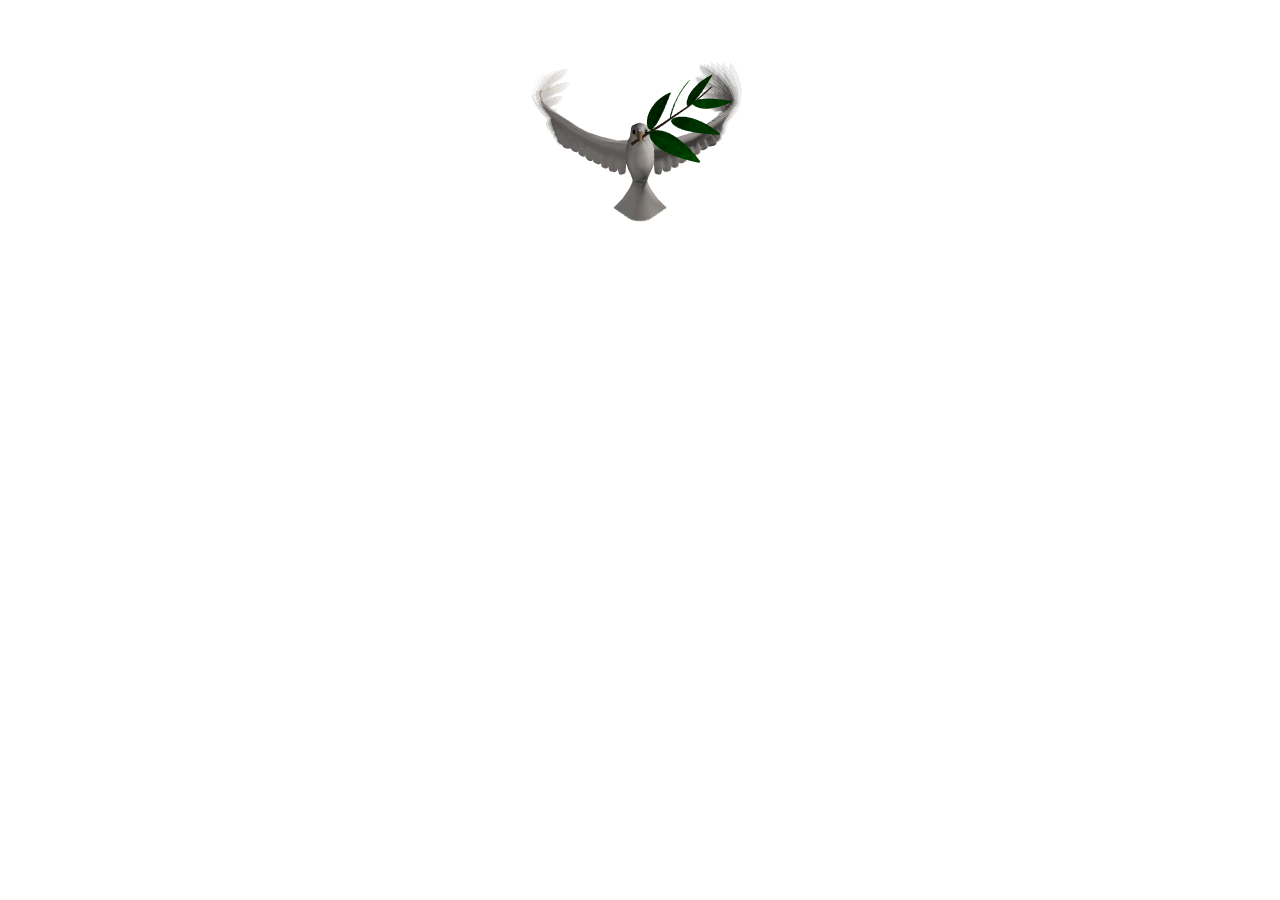
==== index.html @ 42bc7f1a "first commit" ====
<!DOCTYPE html>
<html lang="en">

<head>
    <meta charset="utf-8">
    <meta name="viewport" content="width=device-width, initial-scale=1.0, shrink-to-fit=no">
    <title>Untitled</title>
    <link rel="stylesheet" href="https://cdn.jsdelivr.net/npm/bootstrap@5.0.1/dist/css/bootstrap.min.css">
    <link rel="stylesheet" href="https://fonts.googleapis.com/css?family=Lora">
    <link rel="stylesheet" href="./p.css">
</head>

<body>
    <section class="article-clean">
        <div class="container">
            <div class="row">
                <div class="col-lg-10 col-xl-8 offset-lg-1 offset-xl-2">
                   
                    <div class="text">
                        
                        <figure class="figure d-block"><img class="figure-img" src="./dove.gif">
                            
                        </figure>
                       
                    </div>
                </div>
            </div>
        </div>
    </section>
    <script src="https://cdn.jsdelivr.net/npm/bootstrap@5.0.1/dist/js/bootstrap.bundle.min.js"></script>
</body>

</html>
---- p.css ----
.article-clean{color:#56585b;background-color:#fff;font-family:Lora,serif;font-size:14px}.article-clean .intro{font-size:16px;margin:0 auto 30px}.article-clean .intro h1{font-size:32px;margin-bottom:15px;padding-top:20px;line-height:1.5;color:inherit;margin-top:20px}.article-clean .intro p{color:#929292;font-size:12px}.article-clean .intro p .by{font-style:italic}.article-clean .intro p .date{text-transform:uppercase;padding:4px 0 4px 10px;margin-left:10px;border-left:1px solid #ddd}.article-clean .intro p a{color:#333;text-transform:uppercase;padding-left:3px}.article-clean .intro img{margin-top:20px}.article-clean .text p{margin-bottom:20px;line-height:1.45}.article-clean .text h2{margin-top:28px;margin-bottom:20px;line-height:1.45;font-size:16px;font-weight:700;color:#333}@media (min-width:768px){.article-clean .text p{font-size:16px}.article-clean .text h2{font-size:20px}}.article-clean .text figure{text-align:center;margin-top:30px;margin-bottom:20px}.article-clean .text figure img{margin-bottom:12px;max-width:100%}
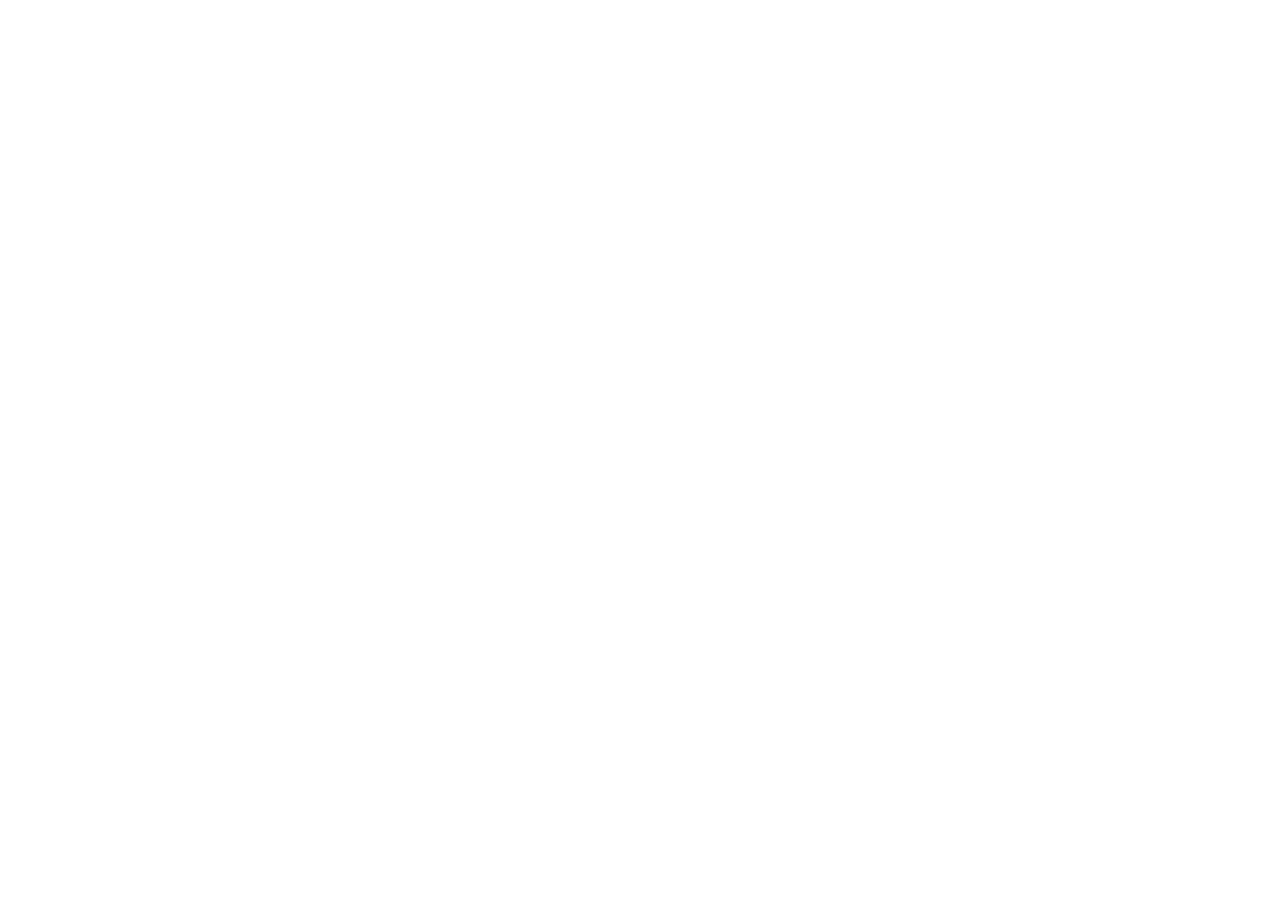
==== commit feb16c67: "g" ====
--- a/index.html
+++ b/index.html
@@ -5,7 +5,7 @@
 <head>
     <meta charset="utf-8">
     <meta name="viewport" content="width=device-width, initial-scale=1.0, shrink-to-fit=no">
-    <title>Untitled</title>
+    <title>Dove Love</title>
     <link rel="stylesheet" href="https://cdn.jsdelivr.net/npm/bootstrap@5.0.1/dist/css/bootstrap.min.css">
     <link rel="stylesheet" href="https://fonts.googleapis.com/css?family=Lora">
     <link rel="stylesheet" href="./p.css">
@@ -19,7 +19,7 @@
                    
                     <div class="text">
                         
-                        <figure class="figure d-block"><img class="figure-img" src="./dove.gif">
+                        <figure class="figure d-block"><div id="doves"></div>
                             
                         </figure>
                        
--- a/p.css
+++ b/p.css
@@ -1 +1,4 @@
-.article-clean{color:#56585b;background-color:#fff;font-family:Lora,serif;font-size:14px}.article-clean .intro{font-size:16px;margin:0 auto 30px}.article-clean .intro h1{font-size:32px;margin-bottom:15px;padding-top:20px;line-height:1.5;color:inherit;margin-top:20px}.article-clean .intro p{color:#929292;font-size:12px}.article-clean .intro p .by{font-style:italic}.article-clean .intro p .date{text-transform:uppercase;padding:4px 0 4px 10px;margin-left:10px;border-left:1px solid #ddd}.article-clean .intro p a{color:#333;text-transform:uppercase;padding-left:3px}.article-clean .intro img{margin-top:20px}.article-clean .text p{margin-bottom:20px;line-height:1.45}.article-clean .text h2{margin-top:28px;margin-bottom:20px;line-height:1.45;font-size:16px;font-weight:700;color:#333}@media (min-width:768px){.article-clean .text p{font-size:16px}.article-clean .text h2{font-size:20px}}.article-clean .text figure{text-align:center;margin-top:30px;margin-bottom:20px}.article-clean .text figure img{margin-bottom:12px;max-width:100%}+.article-clean{color:#56585b;background-color:#fff;font-family:Lora,serif;font-size:14px}.article-clean .intro{font-size:16px;margin:0 auto 30px}.article-clean .intro h1{font-size:32px;margin-bottom:15px;padding-top:20px;line-height:1.5;color:inherit;margin-top:20px}.article-clean .intro p{color:#929292;font-size:12px}.article-clean .intro p .by{font-style:italic}.article-clean .intro p .date{text-transform:uppercase;padding:4px 0 4px 10px;margin-left:10px;border-left:1px solid #ddd}.article-clean .intro p a{color:#333;text-transform:uppercase;padding-left:3px}.article-clean .intro img{margin-top:20px}.article-clean .text p{margin-bottom:20px;line-height:1.45}.article-clean .text h2{margin-top:28px;margin-bottom:20px;line-height:1.45;font-size:16px;font-weight:700;color:#333}@media (min-width:768px){.article-clean .text p{font-size:16px}.article-clean .text h2{font-size:20px}}.article-clean .text figure{text-align:center;margin-top:30px;margin-bottom:20px}.article-clean .text figure img{margin-bottom:12px;max-width:100%}
+#doves{
+    background-image: url("./dove.gif");
+}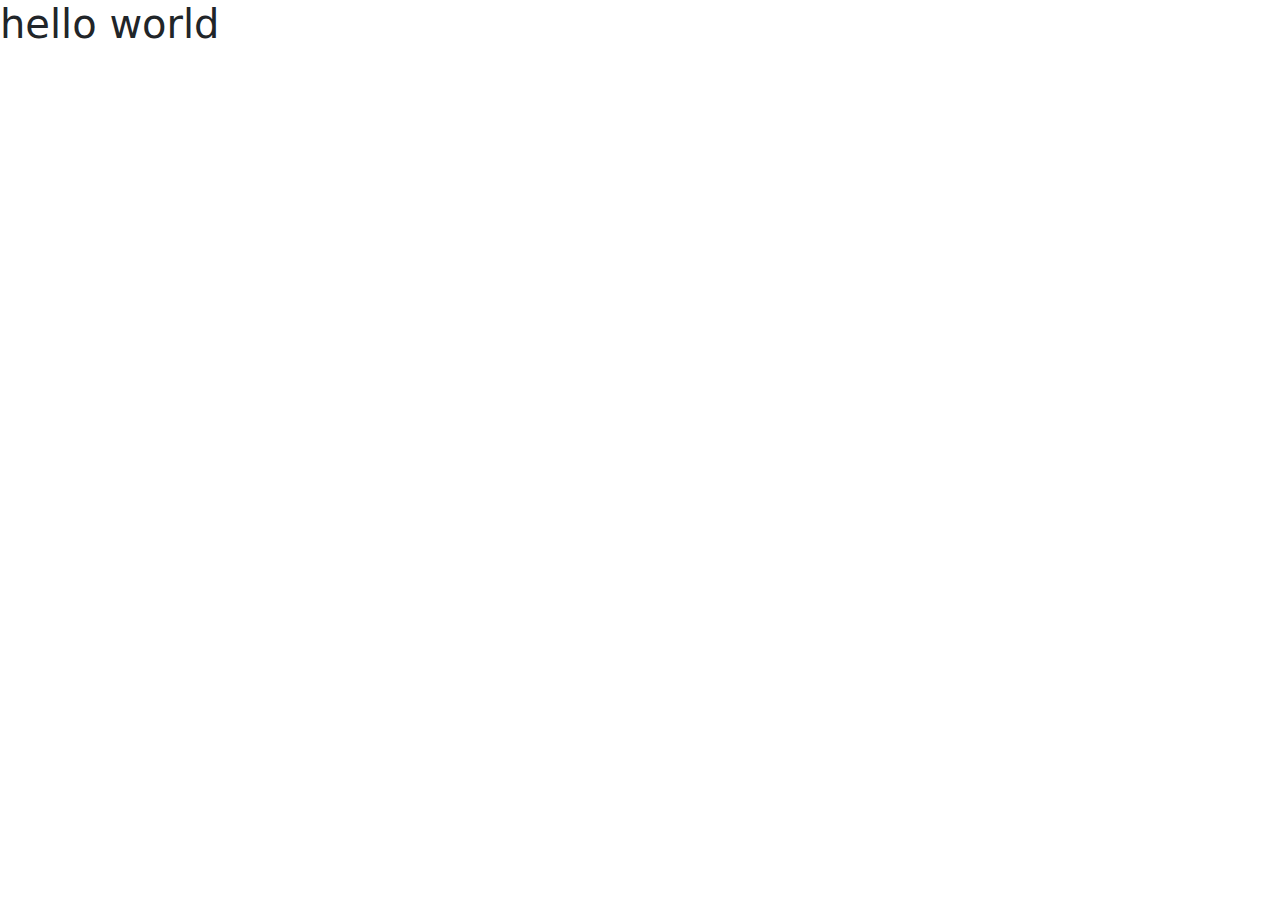
==== commit 94f866c1: "Update index.html" ====
--- a/index.html
+++ b/index.html
@@ -8,10 +8,11 @@
     <title>Dove Love</title>
     <link rel="stylesheet" href="https://cdn.jsdelivr.net/npm/bootstrap@5.0.1/dist/css/bootstrap.min.css">
     <link rel="stylesheet" href="https://fonts.googleapis.com/css?family=Lora">
-    <link rel="stylesheet" href="./p.css">
+    <link rel="stylesheet" href="p.css">
 </head>
 
 <body>
+    <h1>hello world </h1>
     <section class="article-clean">
         <div class="container">
             <div class="row">
@@ -31,4 +32,4 @@
     <script src="https://cdn.jsdelivr.net/npm/bootstrap@5.0.1/dist/js/bootstrap.bundle.min.js"></script>
 </body>
 
-</html>+</html>
--- a/p.css
+++ b/p.css
@@ -1,4 +1,4 @@
 .article-clean{color:#56585b;background-color:#fff;font-family:Lora,serif;font-size:14px}.article-clean .intro{font-size:16px;margin:0 auto 30px}.article-clean .intro h1{font-size:32px;margin-bottom:15px;padding-top:20px;line-height:1.5;color:inherit;margin-top:20px}.article-clean .intro p{color:#929292;font-size:12px}.article-clean .intro p .by{font-style:italic}.article-clean .intro p .date{text-transform:uppercase;padding:4px 0 4px 10px;margin-left:10px;border-left:1px solid #ddd}.article-clean .intro p a{color:#333;text-transform:uppercase;padding-left:3px}.article-clean .intro img{margin-top:20px}.article-clean .text p{margin-bottom:20px;line-height:1.45}.article-clean .text h2{margin-top:28px;margin-bottom:20px;line-height:1.45;font-size:16px;font-weight:700;color:#333}@media (min-width:768px){.article-clean .text p{font-size:16px}.article-clean .text h2{font-size:20px}}.article-clean .text figure{text-align:center;margin-top:30px;margin-bottom:20px}.article-clean .text figure img{margin-bottom:12px;max-width:100%}
 #doves{
-    background-image: url("./dove.gif");
-}+    background-image: url("https://user-images.githubusercontent.com/56151722/129680738-6ea0972d-e85e-4c72-a4f0-860d79c59b6f.jpg");
+}
